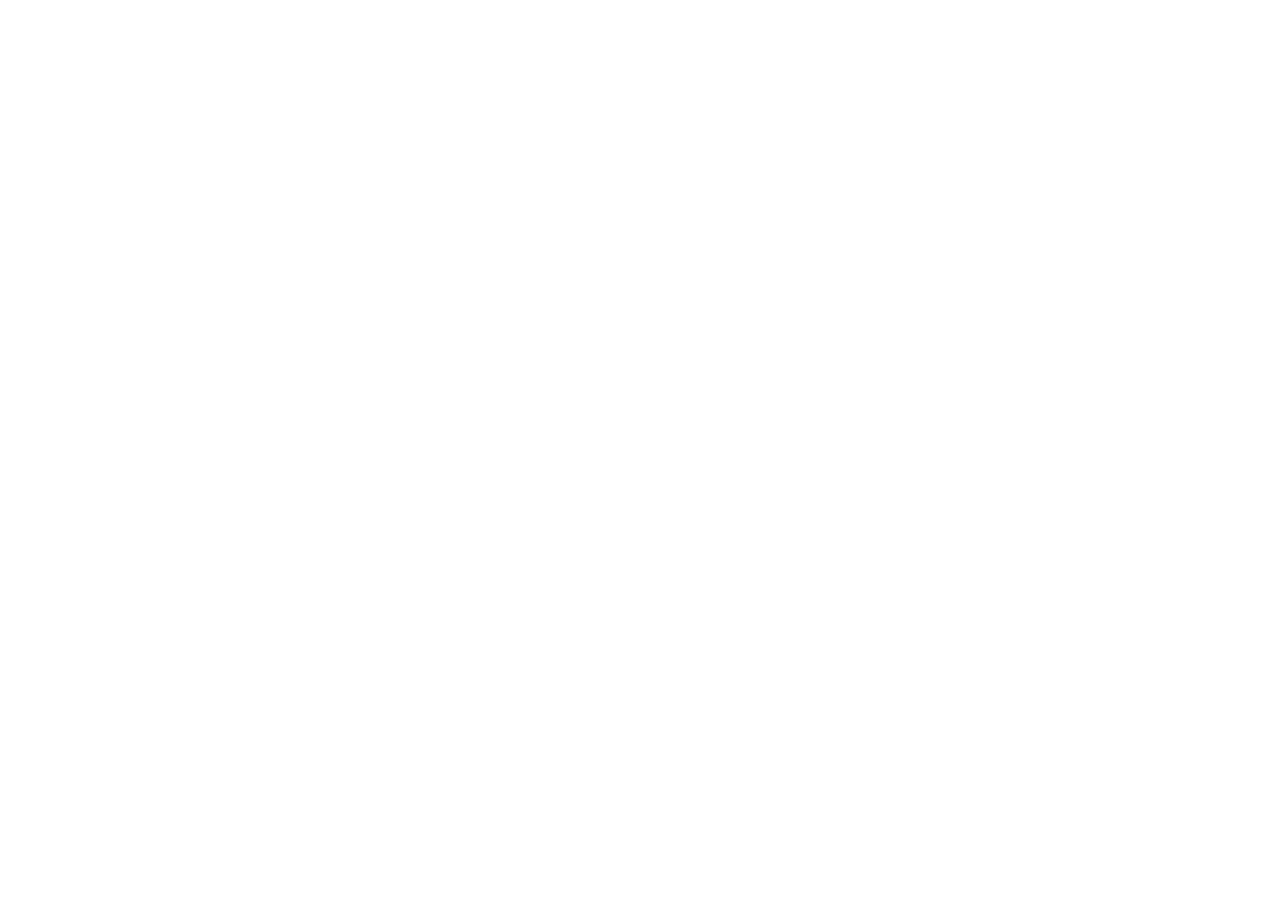
==== 2/index.html @ 8b61c56a "positioning removed" ====
<!DOCTYPE html>
<html lang="en">
<head>
    <meta charset="UTF-8">
    <meta name="viewport" content="width=device-width, initial-scale=1.0">
    <title>Document</title>
    <link rel="stylesheet" href="style.css">
</head>
<body>
    
</body>
</html>
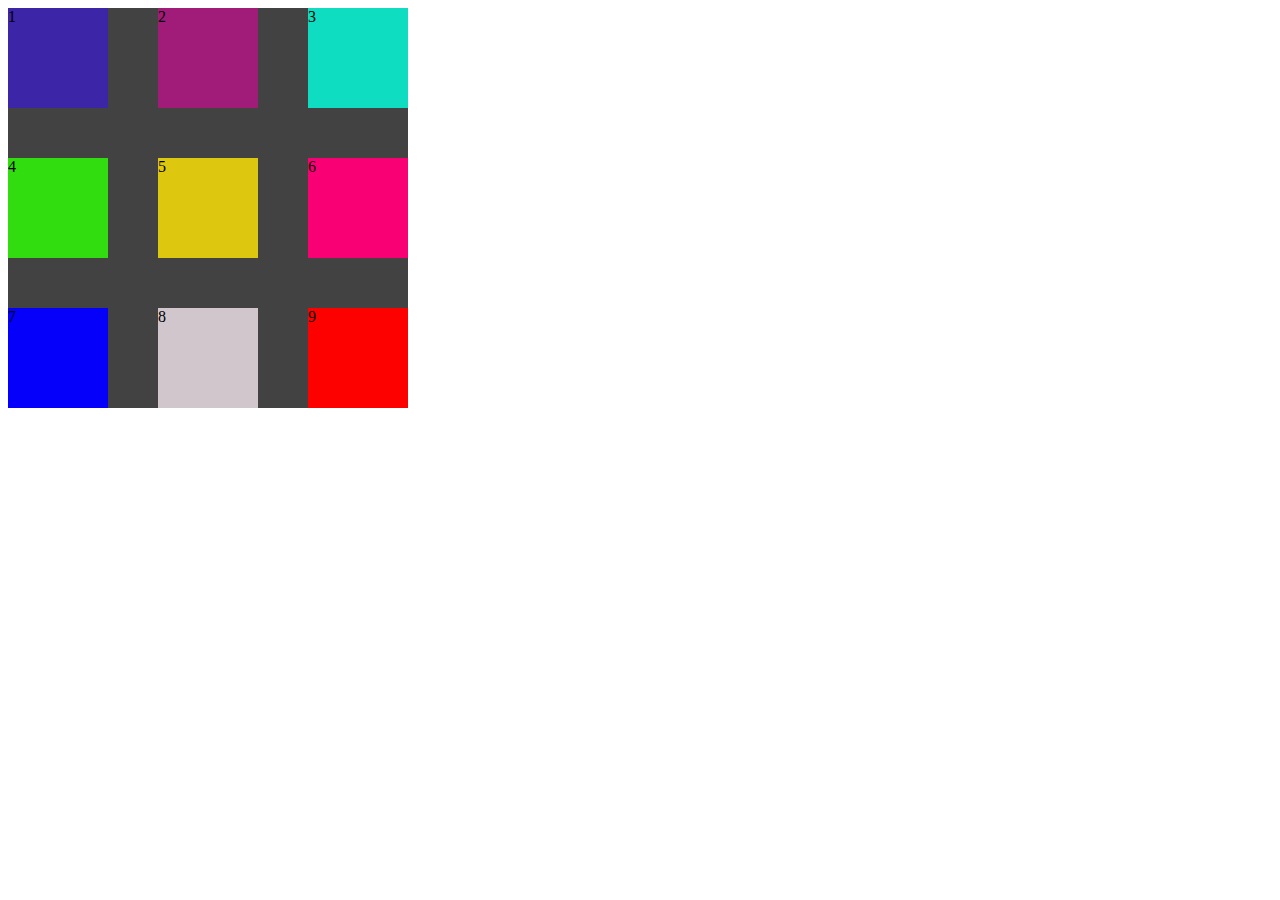
==== commit 9ab753f0: "second task positioning/relative/absolute" ====
--- a/2/index.html
+++ b/2/index.html
@@ -7,6 +7,16 @@
     <link rel="stylesheet" href="style.css">
 </head>
 <body>
-    
+    <div class="container">
+        <div class="i1">1</div>
+        <div class="i2">2</div>
+        <div class="i3">3</div>
+        <div class="i4">4</div>
+        <div class="i5">5</div>
+        <div class="i6">6</div>
+        <div class="i7">7</div>
+        <div class="i8">8</div>
+        <div class="i9">9</div>
+    </div>
 </body>
 </html>--- a/2/style.css
+++ b/2/style.css
@@ -0,0 +1,92 @@
+.container {
+    width: 400px;
+    height: 400px;
+    background: #424242;
+    position: relative;
+}
+
+.i1 {
+width: 100px;
+height: 100px;
+background: rgb(61, 37, 168);
+position: absolute;
+top: 0;
+left: 0em;
+}
+
+.i2 {
+    width: 100px;
+    height: 100px;
+    background: rgb(161, 28, 121);
+    position: absolute;
+    top: 0;
+    left: 50%;
+    transform: translateX(-50%);
+    }
+
+.i3 {
+    width: 100px;
+    height: 100px;
+    background: rgb(15, 221, 194);
+    position: absolute;
+    top: 0;
+    right: 0;
+    }
+
+.i4 {
+     width: 100px;
+    height: 100px;
+    background: rgb(49, 221, 15);
+    position: absolute;
+    top: 50%;
+    left: 0;
+    transform: translateY(-50%);
+    }
+
+.i5 {
+width: 100px;
+height: 100px;
+background: rgb(221, 200, 15);
+position: absolute;
+top: 50%;
+left: 50%;
+transform: translate(-50%, -50%);
+}
+
+.i6 {
+width: 100px;
+height: 100px;
+background: rgb(250, 0, 117);
+position: absolute;
+top: 50%;
+right: 0;
+transform: translateY(-50%);
+}
+
+.i7 {
+    width: 100px;
+    height: 100px;
+    background: rgb(4, 0, 250);
+    position: absolute;
+    bottom: 0;
+    left: 0;
+    }
+
+.i8 {
+    width: 100px;
+    height: 100px;
+    background: rgb(209, 198, 203);
+    position: absolute;
+    bottom: 0;
+    left: 50%;
+    transform: translateX(-50%);
+    }
+
+    .i9 {
+        width: 100px;
+        height: 100px;
+        background: rgb(253, 0, 0);
+        position: absolute;
+        bottom: 0;
+        right: 0;
+        }